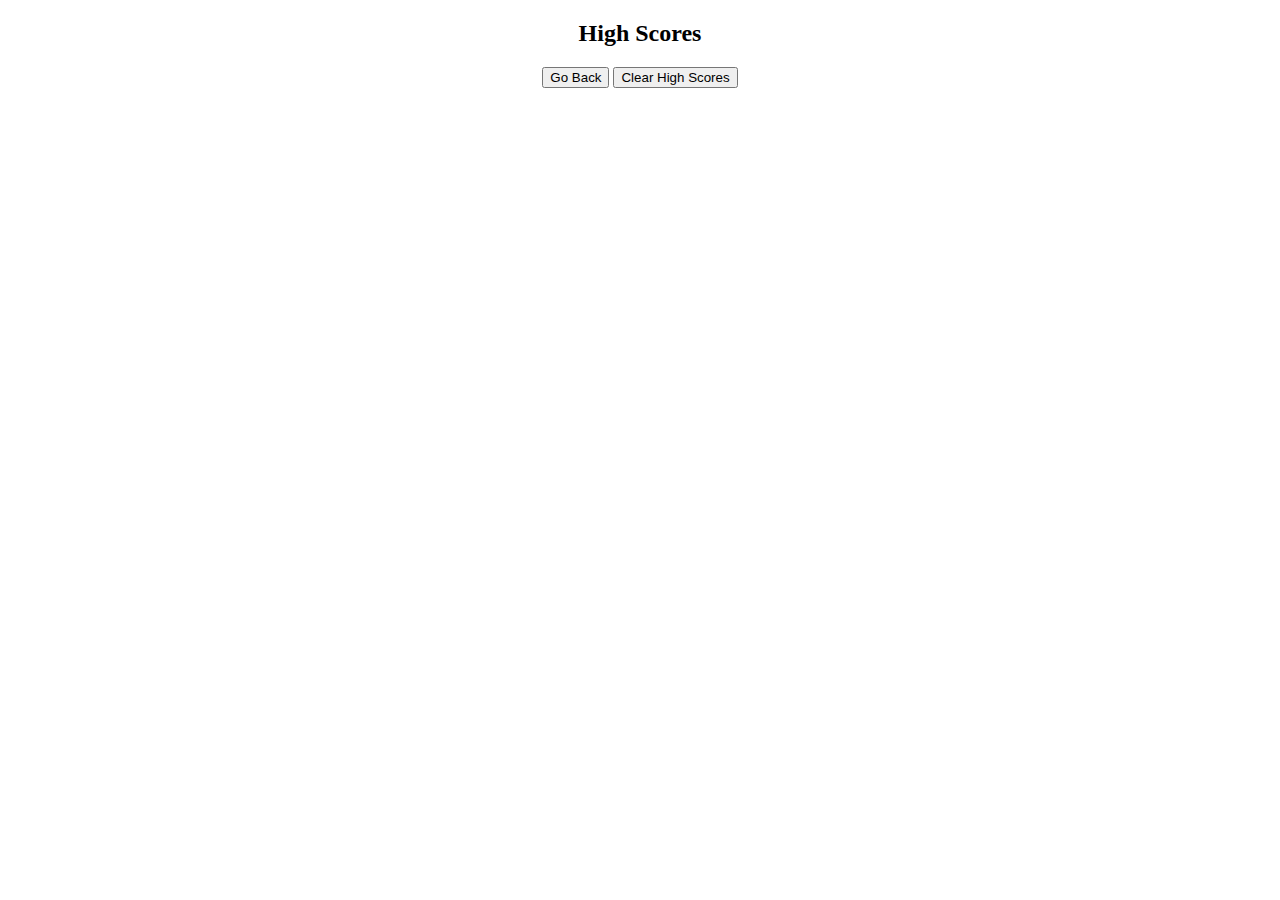
==== high-scores.html @ 0ce7a198 "showing high scores from local storage" ====
<!DOCTYPE html>
<html lang="en">
<head>
    <meta charset="UTF-8">
    <meta http-equiv="X-UA-Compatible" content="IE=edge">
    <meta name="viewport" content="width=device-width, initial-scale=1.0">
    <title>High Scores</title>
    <script src="./assets/js/script.js"></script>
</head>
<body>
    <section id="high scores">
      <div style="text-align: center;">
        <h2>High Scores</h2>
        <div id="highScoresDiv">
            <script>showAllScores();</script>
        </div>
        <button onClick=goBack()>Go Back</button>  <button onClick=clearHighScores()>Clear High Scores</button>
      </div>
    </section>
</body>
</html>
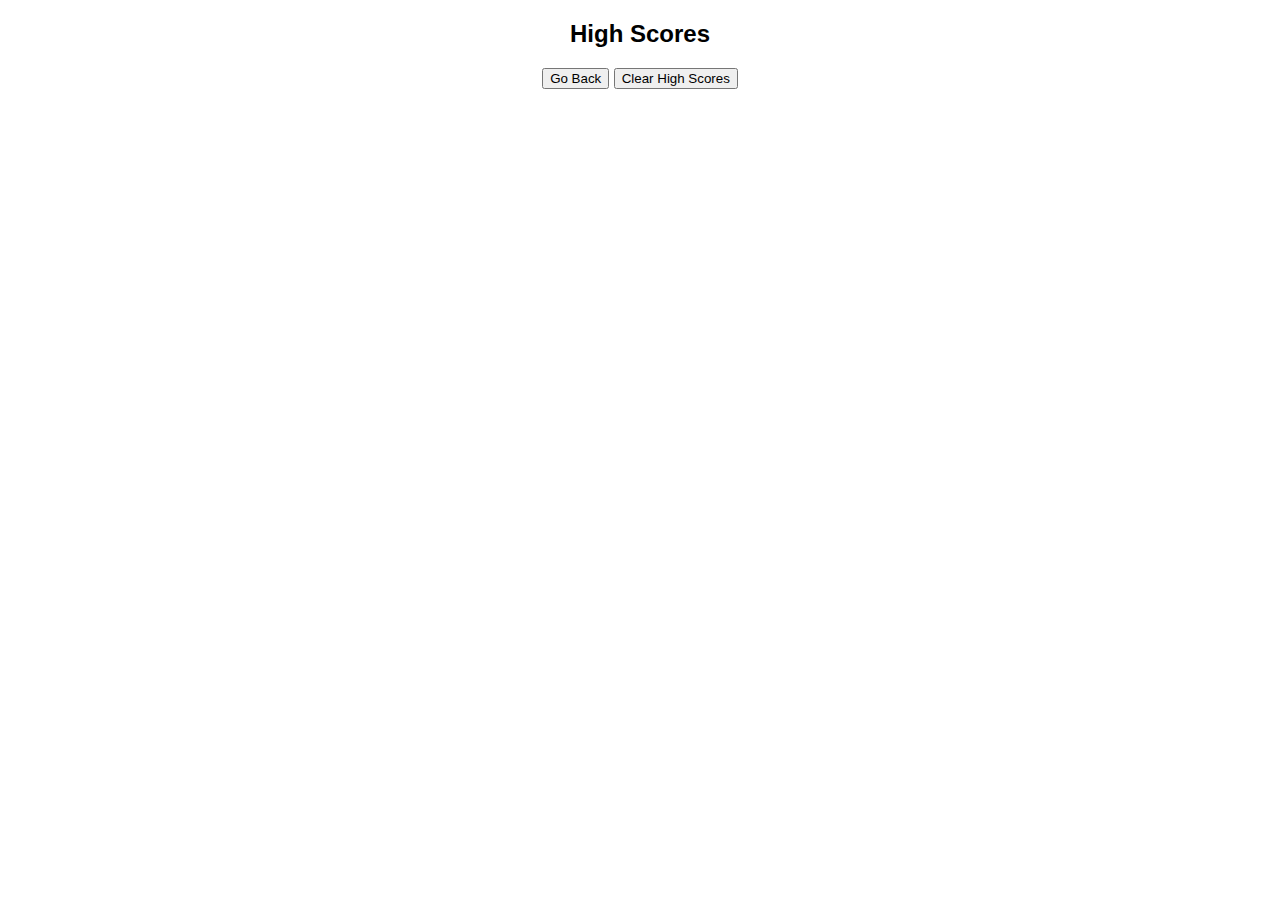
==== commit bd77ea5e: "added CSS and its reference to respective elements and HTML pages" ====
--- a/high-scores.html
+++ b/high-scores.html
@@ -6,6 +6,7 @@
     <meta name="viewport" content="width=device-width, initial-scale=1.0">
     <title>High Scores</title>
     <script src="./assets/js/script.js"></script>
+    <link rel="stylesheet" href="./assets/css/styles.css">
 </head>
 <body>
     <section id="high scores">
--- a/assets/css/styles.css
+++ b/assets/css/styles.css
@@ -0,0 +1,25 @@
+* {
+    font-family: Arial, Helvetica, sans-serif;
+}
+
+.correct {
+    color: green;
+    font-weight: bold;
+    font-style: italic;
+}
+
+.incorrect {
+    color: red;
+    font-weight: bold;
+    font-style: italic;
+}
+
+.timeSpan {
+    float: right;
+    padding: 10px;
+}
+
+.viewHiScoreSpan {
+    float: left;
+    padding: 10px;
+}